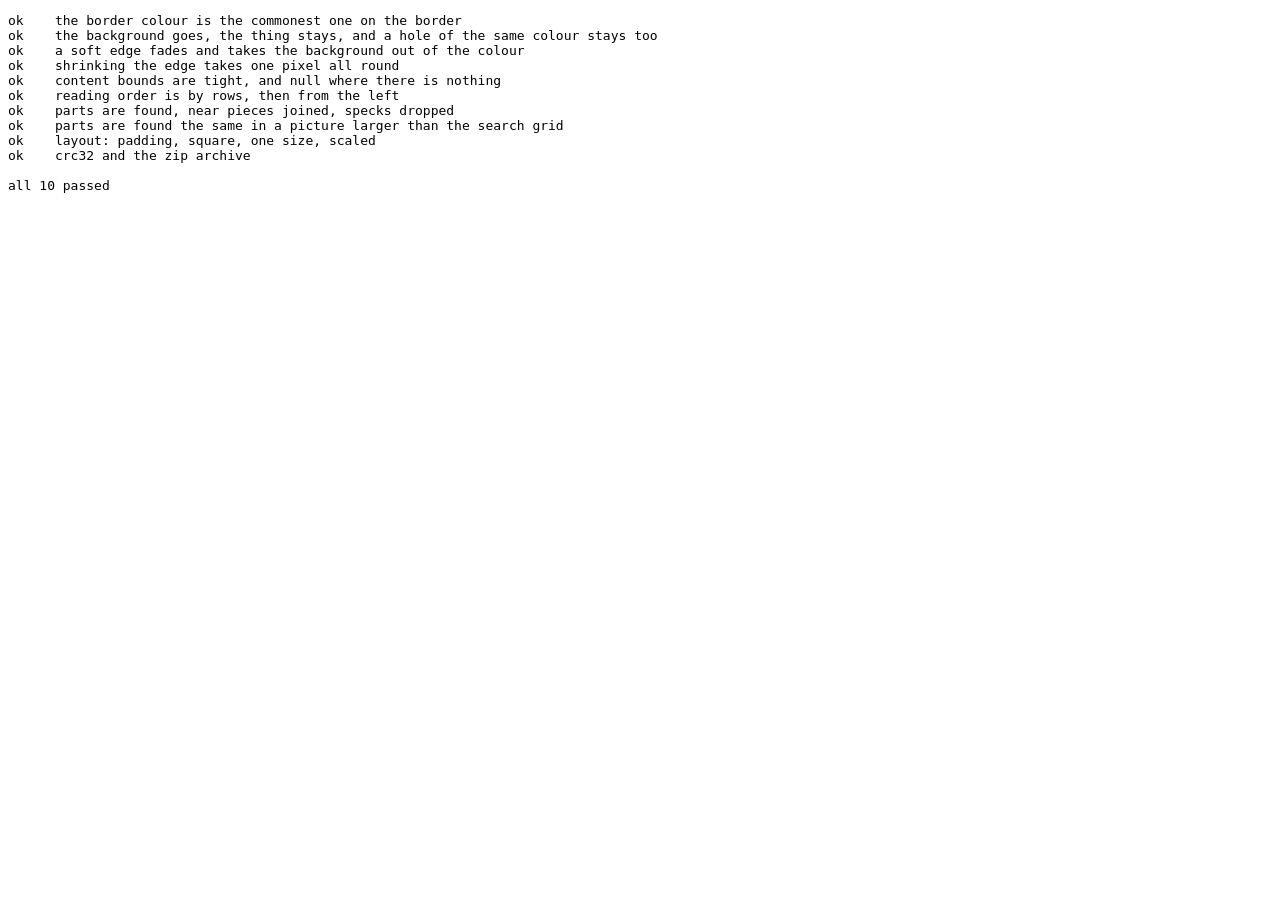
==== test.html @ 3b0d44b0 "Image Forge: cut the views out of a sheet in the browser Removes the background by colour, finds the" ====
<!doctype html>
<meta charset="utf-8">
<title>Image Forge tests</title>
<pre id="log">running</pre>
<script type="module">
import { alphaShare, borderColor, removeBackground, contentBounds, readingOrder, detectParts, layoutViews, crc32, zip } from './core.js';

const lines = [];
let failed = 0;
function test(name, fn) {
  try { fn(); lines.push('ok    ' + name); }
  catch (e) { failed++; lines.push('FAIL  ' + name + ': ' + e.message); }
}
const eq = (a, b, what = '') => {
  if (JSON.stringify(a) !== JSON.stringify(b)) throw new Error(`${what} ${JSON.stringify(a)} is not ${JSON.stringify(b)}`);
};
const ok = (v, what) => { if (!v) throw new Error(what); };

/** A w x h picture of `bg` with filled rectangles [x, y, w, h, [r, g, b]]. */
function picture(w, h, bg, rects) {
  const d = new Uint8ClampedArray(w * h * 4);
  for (let i = 0; i < w * h; i++) d.set([...bg, 255], i * 4);
  for (const [x, y, rw, rh, c] of rects)
    for (let yy = y; yy < y + rh; yy++) for (let xx = x; xx < x + rw; xx++) d.set([...c, 255], (yy * w + xx) * 4);
  return d;
}
const alpha = (d, w, x, y) => d[(y * w + x) * 4 + 3];
const RED = [200, 30, 30], WHITE = [255, 255, 255];

test('the border colour is the commonest one on the border', () => {
  eq(borderColor(picture(20, 20, [240, 238, 230], [[0, 0, 6, 1, RED]]), 20, 20), [240, 238, 230]);
});

test('the background goes, the thing stays, and a hole of the same colour stays too', () => {
  const src = picture(30, 30, WHITE, [[5, 5, 20, 20, RED], [12, 12, 4, 4, WHITE]]);
  const out = removeBackground(src, 30, 30, { color: WHITE, tolerance: 10 });
  eq([alpha(out, 30, 0, 0), alpha(out, 30, 29, 29), alpha(out, 30, 6, 6), alpha(out, 30, 13, 13)], [0, 0, 255, 255]);
  const holes = removeBackground(src, 30, 30, { color: WHITE, tolerance: 10, holes: true });
  eq([alpha(holes, 30, 6, 6), alpha(holes, 30, 13, 13)], [255, 0]);
  eq(alphaShare(out), 1 - 400 / 900);
});

test('a soft edge fades and takes the background out of the colour', () => {
  // One pixel half way between the red and the white, beside the background.
  const src = picture(9, 3, WHITE, [[4, 0, 5, 3, RED]]);
  const mid = RED.map(c => Math.round((c + 255) / 2));
  for (let y = 0; y < 3; y++) src.set([...mid, 255], (y * 9 + 4) * 4);
  const d = Math.sqrt(mid.reduce((n, c) => n + (255 - c) ** 2, 0) / 3);
  const out = removeBackground(src, 9, 3, { color: WHITE, tolerance: d - 20, soft: 40 });
  const p = (1 * 9 + 4) * 4;
  ok(Math.abs(out[p + 3] - 128) <= 2, 'alpha ' + out[p + 3]);
  ok(Math.abs(out[p] - RED[0]) <= 3 && Math.abs(out[p + 1] - RED[1]) <= 3, 'colour ' + [...out.slice(p, p + 3)]);
  eq(alpha(out, 9, 6, 1), 255);
});

test('shrinking the edge takes one pixel all round', () => {
  const src = picture(20, 20, WHITE, [[5, 5, 10, 10, RED]]);
  const out = removeBackground(src, 20, 20, { color: WHITE, tolerance: 10, choke: 1 });
  eq(contentBounds(out, 20, 20, { x: 0, y: 0, w: 20, h: 20 }), { x: 6, y: 6, w: 8, h: 8 });
});

test('content bounds are tight, and null where there is nothing', () => {
  const out = removeBackground(picture(40, 30, WHITE, [[10, 8, 7, 5, RED]]), 40, 30, { color: WHITE, tolerance: 10 });
  eq(contentBounds(out, 40, 30, { x: 0, y: 0, w: 40, h: 30 }), { x: 10, y: 8, w: 7, h: 5 });
  eq(contentBounds(out, 40, 30, { x: 12, y: 0, w: 28, h: 30 }), { x: 12, y: 8, w: 5, h: 5 });
  eq(contentBounds(out, 40, 30, { x: 20, y: 0, w: 20, h: 30 }), null);
});

test('reading order is by rows, then from the left', () => {
  const b = (x, y) => ({ x, y, w: 10, h: 10 });
  eq(readingOrder([b(30, 22), b(0, 20), b(30, 3), b(0, 0)]).map(r => [r.x, r.y]), [[0, 0], [30, 3], [0, 20], [30, 22]]);
});

test('parts are found, near pieces joined, specks dropped', () => {
  // Two things in a row and one below; the first has a detached piece 3 px away; a 2 px speck.
  const src = picture(200, 120, WHITE, [
    [10, 10, 40, 40, RED], [53, 20, 8, 8, RED], [120, 12, 50, 30, RED], [20, 80, 60, 30, RED], [190, 110, 2, 2, RED],
  ]);
  const out = removeBackground(src, 200, 120, { color: WHITE, tolerance: 10 });
  eq(detectParts(out, 200, 120, { gap: 0.03 }), [
    { x: 10, y: 10, w: 51, h: 40 }, { x: 120, y: 12, w: 50, h: 30 }, { x: 20, y: 80, w: 60, h: 30 },
  ]);
  eq(detectParts(out, 200, 120, { gap: 0 }).length, 4);
});

test('parts are found the same in a picture larger than the search grid', () => {
  const src = picture(1200, 600, WHITE, [[101, 53, 300, 407, RED], [700, 90, 333, 200, RED]]);
  const out = removeBackground(src, 1200, 600, { color: WHITE, tolerance: 10 });
  eq(detectParts(out, 1200, 600), [{ x: 101, y: 53, w: 300, h: 407 }, { x: 700, y: 90, w: 333, h: 200 }]);
});

test('layout: padding, square, one size, scaled', () => {
  const items = [{ w: 100, h: 200 }, { w: 50, h: 100 }];
  eq(layoutViews(items, {}), [{ W: 100, H: 200, x: 0, y: 0, w: 100, h: 200 }, { W: 50, H: 100, x: 0, y: 0, w: 50, h: 100 }]);
  eq(layoutViews(items, { padding: 10, square: true })[0], { W: 240, H: 240, x: 70, y: 20, w: 100, h: 200 });
  const same = layoutViews(items, { padding: 10, square: true, same: true });
  eq(same[1], { W: 240, H: 240, x: 95, y: 70, w: 50, h: 100 });
  const scaled = layoutViews(items, { padding: 10, square: true, same: true, size: 480 });
  eq(scaled[1], { W: 480, H: 480, x: 190, y: 140, w: 100, h: 200 });
});

test('crc32 and the zip archive', () => {
  const enc = new TextEncoder();
  eq(crc32(enc.encode('123456789')), 0xcbf43926);
  const z = zip([{ name: 'a.txt', data: enc.encode('hello') }, { name: 'b.txt', data: enc.encode('!') }], new Date(2026, 0, 2, 3, 4, 6));
  const v = new DataView(z.buffer);
  eq(v.getUint32(0, true), 0x04034b50);
  eq(new TextDecoder().decode(z.slice(30, 40)), 'a.txthello');
  const end = z.length - 22;
  eq([v.getUint32(end, true), v.getUint16(end + 10, true)], [0x06054b50, 2]);
  const dir = v.getUint32(end + 16, true);
  eq([v.getUint32(dir, true), v.getUint32(dir + 16, true), v.getUint32(dir + 42, true)], [0x02014b50, crc32(enc.encode('hello')), 0]);
  eq(z.length, (30 + 5 + 5) + (30 + 5 + 1) + 2 * (46 + 5) + 22);
});

document.getElementById('log').textContent = lines.join('\n') + `\n\n${failed ? failed + ' FAILED' : 'all ' + lines.length + ' passed'}`;
document.title = failed ? 'FAILED' : 'passed';
</script>
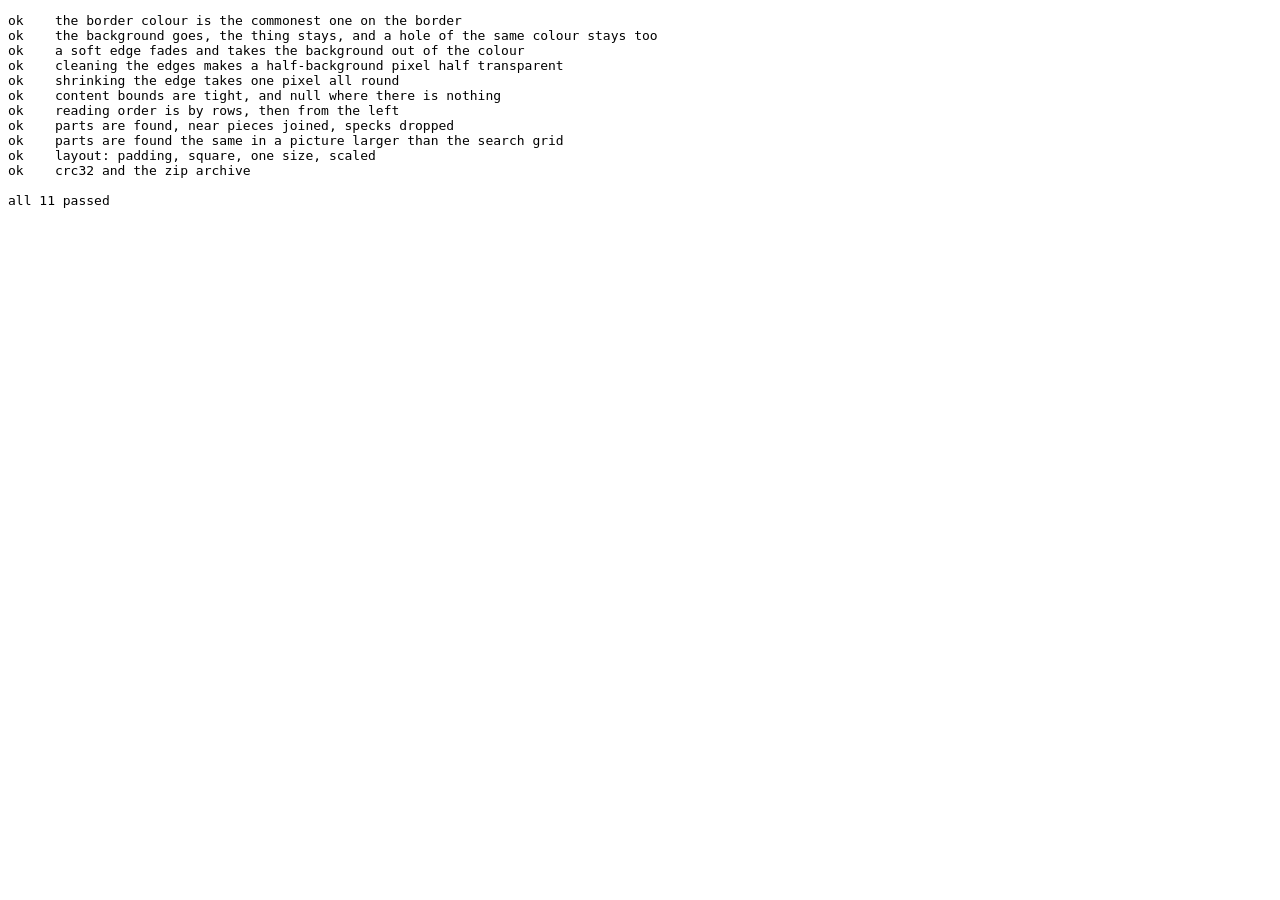
==== commit 442f3509: "Clean the edges: smoothed edge pixels get their share as alpha Co-Authored-By: Claude Fable 5.2 <nor" ====
--- a/test.html
+++ b/test.html
@@ -51,6 +51,25 @@
   ok(Math.abs(out[p + 3] - 128) <= 2, 'alpha ' + out[p + 3]);
   ok(Math.abs(out[p] - RED[0]) <= 3 && Math.abs(out[p + 1] - RED[1]) <= 3, 'colour ' + [...out.slice(p, p + 3)]);
   eq(alpha(out, 9, 6, 1), 255);
+});
+
+test('cleaning the edges makes a half-background pixel half transparent', () => {
+  // A smoothed edge: one column is half red, half white, and too far from white to be background.
+  const src = picture(12, 5, WHITE, [[4, 0, 8, 5, RED]]);
+  const mid = RED.map(c => Math.round((c + 255) / 2));
+  for (let y = 0; y < 5; y++) src.set([...mid, 255], (y * 12 + 4) * 4);
+  const plain = removeBackground(src, 12, 5, { color: WHITE, tolerance: 10 });
+  eq([...plain.slice((2 * 12 + 4) * 4, (2 * 12 + 4) * 4 + 4)], [...mid, 255]);
+  const out = removeBackground(src, 12, 5, { color: WHITE, tolerance: 10, defringe: true });
+  const p = (2 * 12 + 4) * 4;
+  eq([...out.slice(p, p + 3)], RED);
+  ok(Math.abs(out[p + 3] - 128) <= 2, 'alpha ' + out[p + 3]);
+  eq([...out.slice(p + 4, p + 8)], [...RED, 255]);
+  // A blue line along the edge is no mix of white and red: it stays.
+  const BLUE = [20, 40, 200];
+  const lined = picture(12, 5, WHITE, [[4, 0, 8, 5, RED], [4, 0, 1, 5, BLUE]]);
+  const kept = removeBackground(lined, 12, 5, { color: WHITE, tolerance: 10, defringe: true });
+  eq([...kept.slice(p, p + 4)], [...BLUE, 255]);
 });
 
 test('shrinking the edge takes one pixel all round', () => {
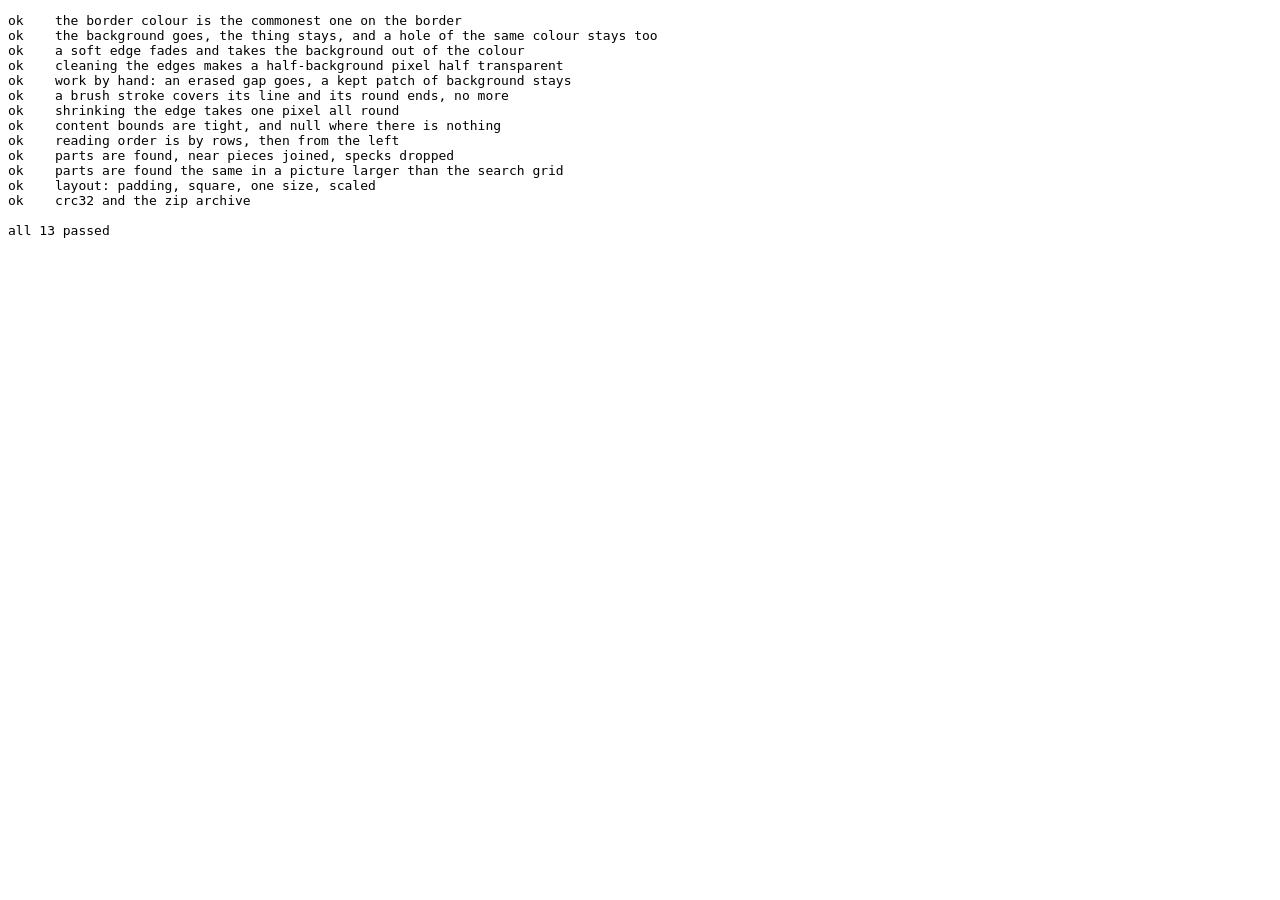
==== commit c9f4e6e5: "Label by mouse, erase and restore by hand, export single pictures A bar of the six views sits below " ====
--- a/test.html
+++ b/test.html
@@ -3,7 +3,7 @@
 <title>Image Forge tests</title>
 <pre id="log">running</pre>
 <script type="module">
-import { alphaShare, borderColor, removeBackground, contentBounds, readingOrder, detectParts, layoutViews, crc32, zip } from './core.js';
+import { floodMask, paintMask, alphaShare, borderColor, removeBackground, contentBounds, readingOrder, detectParts, layoutViews, crc32, zip } from './core.js';
 
 const lines = [];
 let failed = 0;
@@ -72,6 +72,23 @@
   eq([...kept.slice(p, p + 4)], [...BLUE, 255]);
 });
 
+test('work by hand: an erased gap goes, a kept patch of background stays', () => {
+  // A red frame around a white gap (as between two legs), and bare background at the left.
+  const src = picture(30, 20, WHITE, [[10, 4, 14, 12, RED], [14, 8, 6, 4, WHITE]]);
+  const mask = new Uint8Array(30 * 20);
+  eq(floodMask(src, 30, 20, 16, 9, 10, mask, 1), 24);
+  paintMask(mask, 30, 20, 2.5, 2.5, 2.5, 2.5, 1.2, 2);
+  const out = removeBackground(src, 30, 20, { color: WHITE, tolerance: 10, mask });
+  eq([alpha(out, 30, 16, 9), alpha(out, 30, 19, 11), alpha(out, 30, 12, 6), alpha(out, 30, 2, 2), alpha(out, 30, 6, 2)], [0, 0, 255, 255, 0]);
+});
+
+test('a brush stroke covers its line and its round ends, no more', () => {
+  const mask = new Uint8Array(20 * 10);
+  paintMask(mask, 20, 10, 4, 5, 14, 5, 2, 1);
+  const at = (x, y) => mask[y * 20 + x];
+  eq([at(4, 5), at(9, 3), at(9, 6), at(15, 5), at(2, 4), at(9, 2), at(9, 7), at(16, 5), at(1, 5)], [1, 1, 1, 1, 1, 0, 0, 0, 0]);
+});
+
 test('shrinking the edge takes one pixel all round', () => {
   const src = picture(20, 20, WHITE, [[5, 5, 10, 10, RED]]);
   const out = removeBackground(src, 20, 20, { color: WHITE, tolerance: 10, choke: 1 });
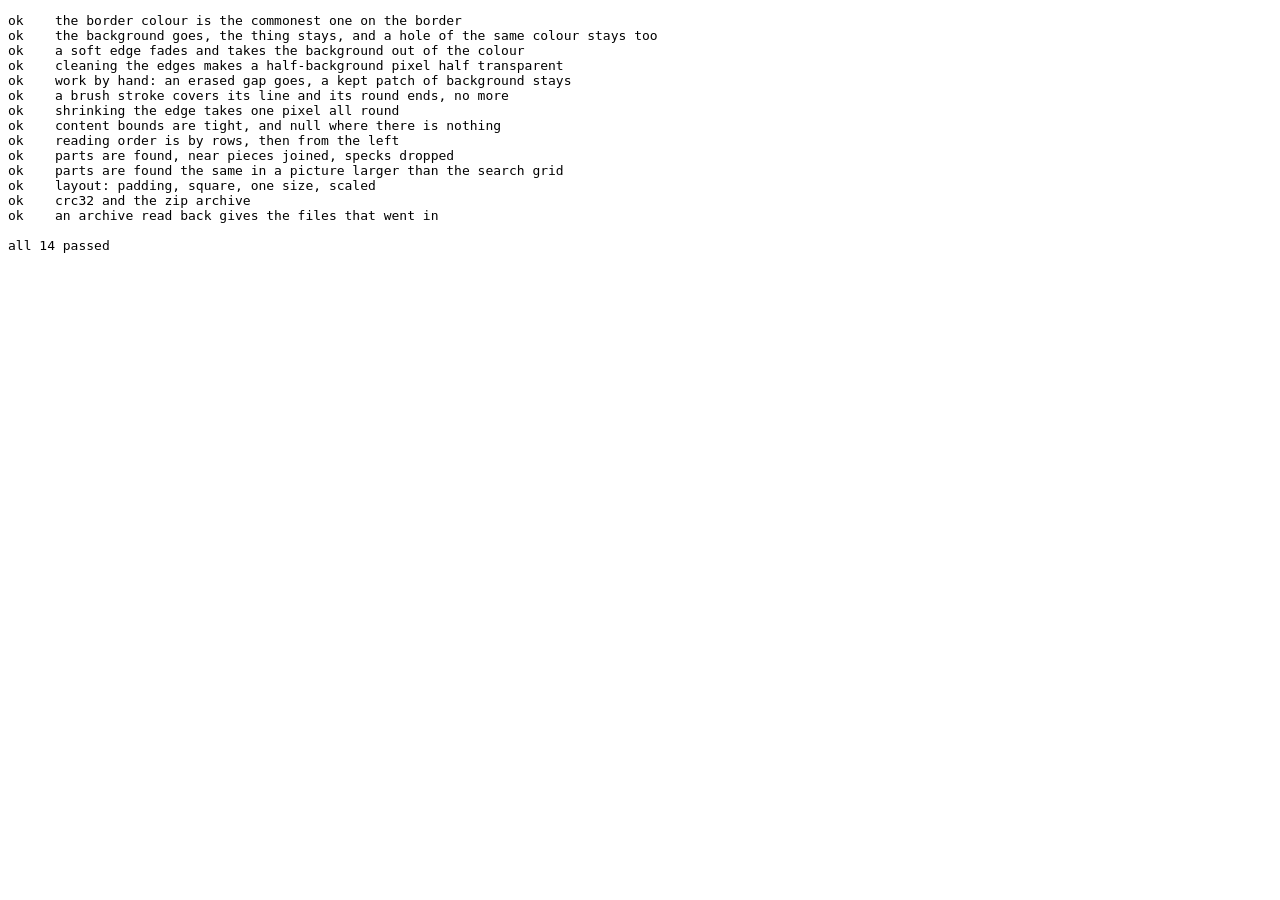
==== commit e5d3a8fa: "Projects: save everything to one file and open it again; explanations on hover Save project writes a" ====
--- a/test.html
+++ b/test.html
@@ -3,7 +3,7 @@
 <title>Image Forge tests</title>
 <pre id="log">running</pre>
 <script type="module">
-import { floodMask, paintMask, alphaShare, borderColor, removeBackground, contentBounds, readingOrder, detectParts, layoutViews, crc32, zip } from './core.js';
+import { unzip, floodMask, paintMask, alphaShare, borderColor, removeBackground, contentBounds, readingOrder, detectParts, layoutViews, crc32, zip } from './core.js';
 
 const lines = [];
 let failed = 0;
@@ -149,6 +149,17 @@
   eq(z.length, (30 + 5 + 5) + (30 + 5 + 1) + 2 * (46 + 5) + 22);
 });
 
+test('an archive read back gives the files that went in', () => {
+  const enc = new TextEncoder(), dec = new TextDecoder();
+  const files = [{ name: 'project.json', data: enc.encode('{"a":1}') }, { name: 'r\u00e4v.png', data: new Uint8Array([0, 255, 7]) }, { name: 'empty', data: new Uint8Array(0) }];
+  const back = unzip(zip(files));
+  eq(back.map(f => [f.name, [...f.data]]), files.map(f => [f.name, [...f.data]]));
+  eq(dec.decode(back[0].data), '{"a":1}');
+  let threw = false;
+  try { unzip(enc.encode('this is no archive at all, only text')); } catch { threw = true; }
+  ok(threw, 'text passed as an archive');
+});
+
 document.getElementById('log').textContent = lines.join('\n') + `\n\n${failed ? failed + ' FAILED' : 'all ' + lines.length + ' passed'}`;
 document.title = failed ? 'FAILED' : 'passed';
 </script>
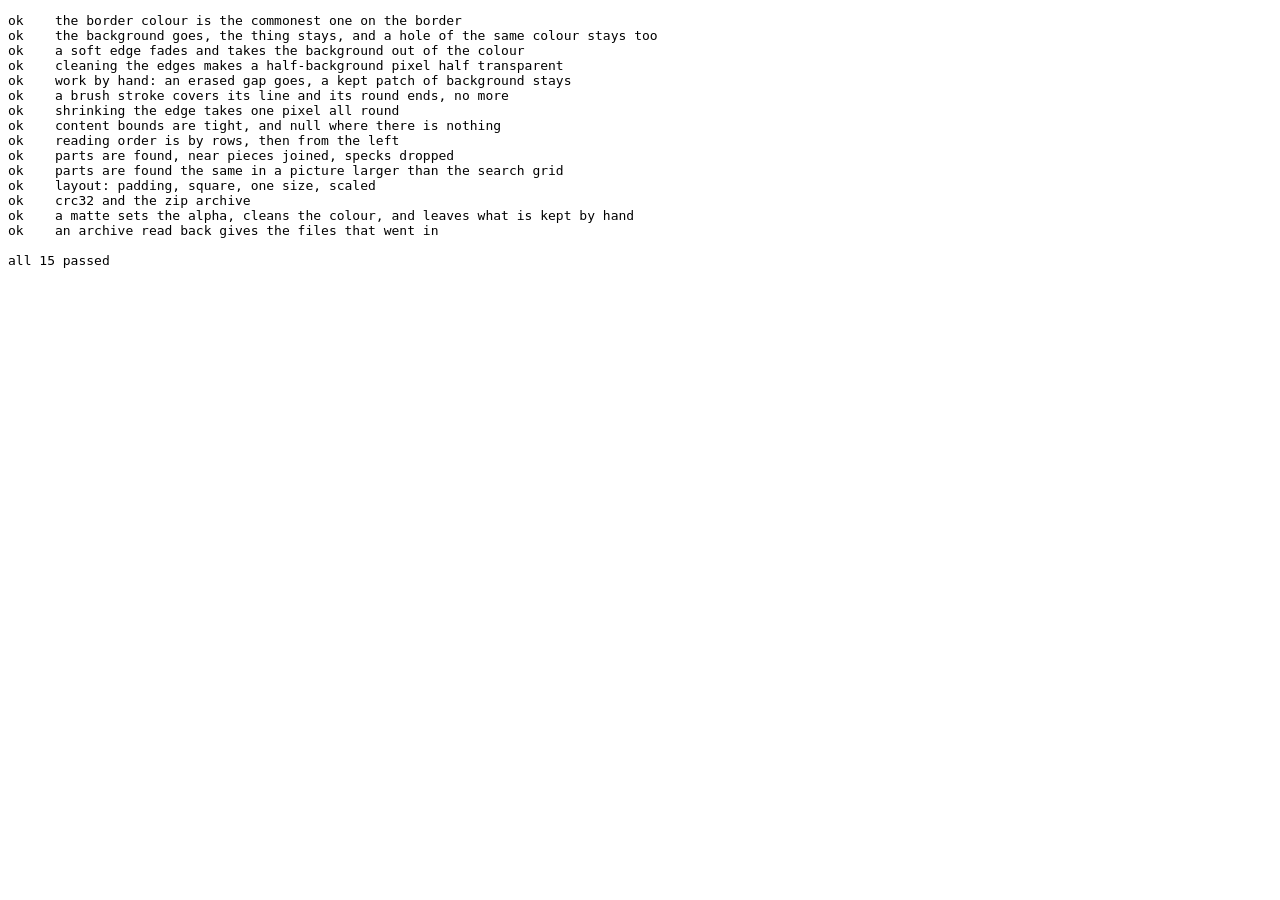
==== commit 7b9f4259: "Background removal by a model, in the browser Method in the Background section: by colour, by AI mod" ====
--- a/test.html
+++ b/test.html
@@ -3,7 +3,7 @@
 <title>Image Forge tests</title>
 <pre id="log">running</pre>
 <script type="module">
-import { unzip, floodMask, paintMask, alphaShare, borderColor, removeBackground, contentBounds, readingOrder, detectParts, layoutViews, crc32, zip } from './core.js';
+import { applyMatte, unzip, floodMask, paintMask, alphaShare, borderColor, removeBackground, contentBounds, readingOrder, detectParts, layoutViews, crc32, zip } from './core.js';
 
 const lines = [];
 let failed = 0;
@@ -149,6 +149,19 @@
   eq(z.length, (30 + 5 + 5) + (30 + 5 + 1) + 2 * (46 + 5) + 22);
 });
 
+test('a matte sets the alpha, cleans the colour, and leaves what is kept by hand', () => {
+  const GREY = [128, 128, 128];
+  const src = picture(4, 1, WHITE, [[1, 0, 3, 1, GREY]]);
+  // Pixel 1 is half grey thing, half white background: (128 + 255) / 2.
+  src.set([192, 192, 192, 255], 4);
+  const matte = new Uint8Array([0, 128, 255, 0]), mask = new Uint8Array([0, 0, 0, 2]);
+  const out = applyMatte(new Uint8ClampedArray(src), 4, 1, matte, { mask, color: WHITE });
+  eq([out[3], out[7], out[11], out[15]], [0, 128, 255, 255]);
+  ok(Math.abs(out[4] - 128) <= 2, 'colour ' + out[4]);
+  const plain = applyMatte(new Uint8ClampedArray(src), 4, 1, matte);
+  eq([plain[4], plain[7], plain[15]], [192, 128, 0]);
+});
+
 test('an archive read back gives the files that went in', () => {
   const enc = new TextEncoder(), dec = new TextDecoder();
   const files = [{ name: 'project.json', data: enc.encode('{"a":1}') }, { name: 'r\u00e4v.png', data: new Uint8Array([0, 255, 7]) }, { name: 'empty', data: new Uint8Array(0) }];
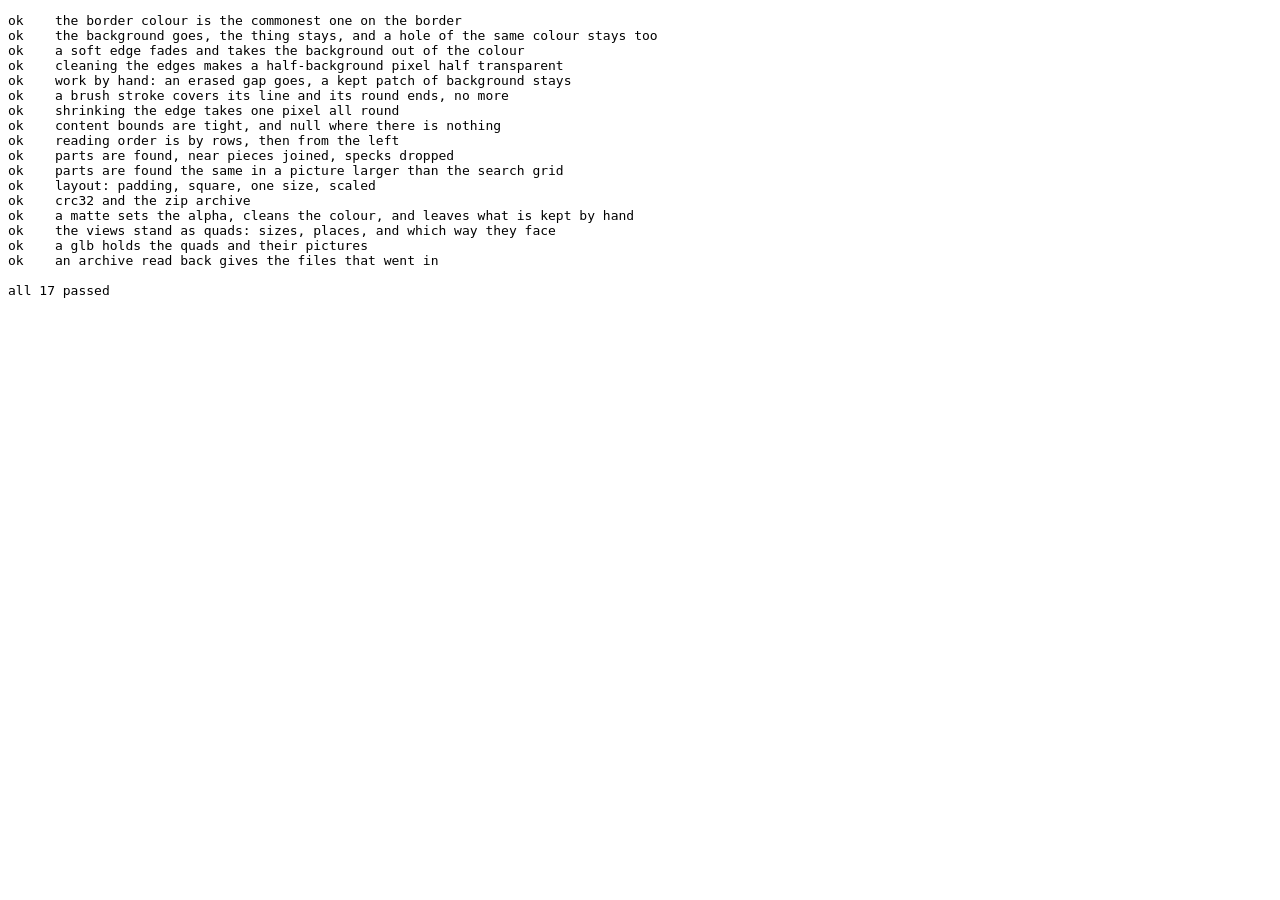
==== commit b492ebaf: "3D: the views as flat quads in space, to turn about and save as .glb Crossed through the middle or o" ====
--- a/test.html
+++ b/test.html
@@ -3,7 +3,7 @@
 <title>Image Forge tests</title>
 <pre id="log">running</pre>
 <script type="module">
-import { applyMatte, unzip, floodMask, paintMask, alphaShare, borderColor, removeBackground, contentBounds, readingOrder, detectParts, layoutViews, crc32, zip } from './core.js';
+import { quads, glb, applyMatte, unzip, floodMask, paintMask, alphaShare, borderColor, removeBackground, contentBounds, readingOrder, detectParts, layoutViews, crc32, zip } from './core.js';
 
 const lines = [];
 let failed = 0;
@@ -162,6 +162,45 @@
   eq([plain[4], plain[7], plain[15]], [192, 128, 0]);
 });
 
+test('the views stand as quads: sizes, places, and which way they face', () => {
+  const near = (a, b) => a.length === b.length && a.every((v, i) => Math.abs(v - b[i]) < 1e-6);
+  const sizes = { front: { w: 100, h: 200 }, right: { w: 50, h: 200 }, top: { w: 100, h: 50 } };
+  const by = list => Object.fromEntries(list.map(q => [q.label, q]));
+  const cross = by(quads(sizes));
+  // The front: 0.5 wide, 1 high, in the middle, its left edge at -x (seen from +z).
+  ok(near(cross.front.positions, [-.25, 1, 0, .25, 1, 0, .25, 0, 0, -.25, 0, 0]), 'front ' + cross.front.positions);
+  // The right, seen from +x: the front of the thing (+z) at the left of its picture.
+  ok(near(cross.right.positions, [0, 1, .125, 0, 1, -.125, 0, 0, -.125, 0, 0, .125]), 'right ' + cross.right.positions);
+  // The top, at half height: the front at its lower edge.
+  ok(near(cross.top.positions, [-.25, .5, -.125, .25, .5, -.125, .25, .5, .125, -.25, .5, .125]), 'top ' + cross.top.positions);
+  eq([cross.front.doubleSided, cross.right.doubleSided], [true, true]);
+  const box = by(quads({ ...sizes, back: { w: 100, h: 200 } }, { box: true }));
+  eq([box.front.positions[2], box.back.positions[2], box.right.positions[0], box.top.positions[1]].map(v => +v.toFixed(4)), [.125, -.125, .25, 1]);
+  // The back, seen from -z: the thing's +x side at the left of its picture.
+  ok(box.back.positions[0] > 0 && box.back.positions[3] < 0, 'back ' + box.back.positions);
+  eq([box.front.doubleSided, box.back.doubleSided, box.right.doubleSided], [false, false, true]);
+  // Counter-clockwise from outside: the normal of the front points to +z, of the right to +x.
+  const normal = p => { const u = [p[9] - p[0], p[10] - p[1], p[11] - p[2]], v = [p[6] - p[0], p[7] - p[1], p[8] - p[2]]; return [u[1] * v[2] - u[2] * v[1], u[2] * v[0] - u[0] * v[2], u[0] * v[1] - u[1] * v[0]]; };
+  ok(normal(box.front.positions)[2] > 0 && normal(box.back.positions)[2] < 0 && normal(box.right.positions)[0] > 0 && normal(box.top.positions)[1] > 0, 'normals');
+  const swapped = by(quads(sizes, { box: true, swap: true }));
+  ok(swapped.right.positions[0] < 0, 'swap');
+});
+
+test('a glb holds the quads and their pictures', () => {
+  const png = new Uint8Array([137, 80, 78, 71, 1, 2, 3]);
+  const list = quads({ front: { w: 100, h: 200 }, back: { w: 100, h: 200 } }, { box: true }).map(q => ({ ...q, name: q.label, png }));
+  const g = glb(list), dv = new DataView(g.buffer);
+  eq([dv.getUint32(0, true), dv.getUint32(4, true), dv.getUint32(8, true)], [0x46546c67, 2, g.length]);
+  const n = dv.getUint32(12, true), json = JSON.parse(new TextDecoder().decode(g.slice(20, 20 + n)));
+  eq([n % 4, dv.getUint32(16, true), dv.getUint32(20 + n + 4, true)], [0, 0x4e4f534a, 0x004e4942]);
+  eq([json.meshes.length, json.images.length, json.materials[0].doubleSided, json.buffers[0].byteLength], [2, 2, false, dv.getUint32(20 + n, true)]);
+  const bin = 20 + n + 8, view = json.bufferViews[json.images[1].bufferView];
+  eq([...g.slice(bin + view.byteOffset, bin + view.byteOffset + view.byteLength)], [...png]);
+  const pos = json.accessors[json.meshes[0].primitives[0].attributes.POSITION];
+  eq([pos.min.map(v => +v.toFixed(3)), pos.max.map(v => +v.toFixed(3))], [[-.25, 0, .25], [.25, 1, .25]]);   // no side view: as deep as it is wide
+  ok(json.bufferViews.every(b => b.byteOffset % 4 === 0), 'alignment');
+});
+
 test('an archive read back gives the files that went in', () => {
   const enc = new TextEncoder(), dec = new TextDecoder();
   const files = [{ name: 'project.json', data: enc.encode('{"a":1}') }, { name: 'r\u00e4v.png', data: new Uint8Array([0, 255, 7]) }, { name: 'empty', data: new Uint8Array(0) }];
